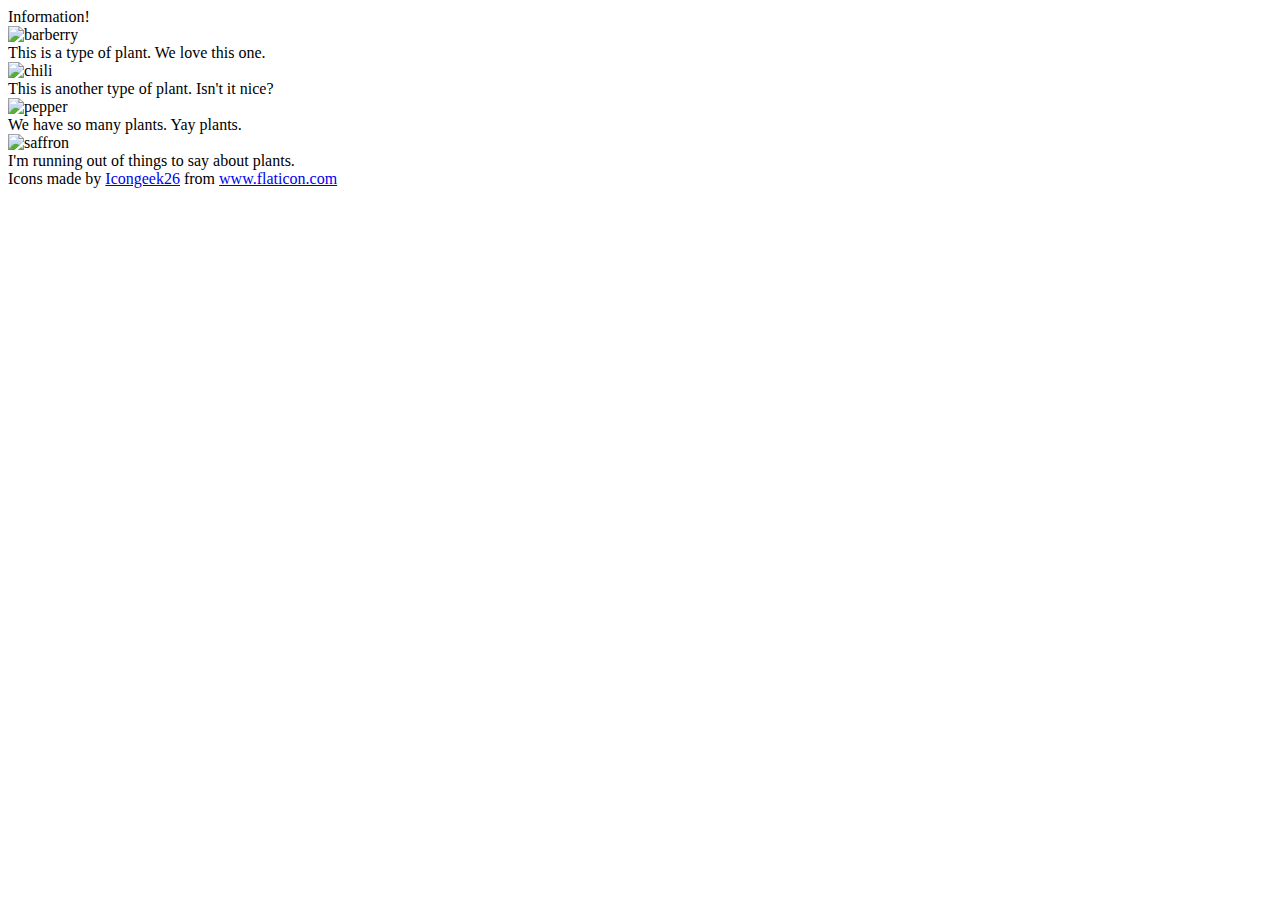
==== flex/04-flex-information/index.html @ 314190f6 "Wrap plants in a div and give class of .plants" ====
<!DOCTYPE html>
<html lang="en">
  <head>
    <meta charset="UTF-8">
    <meta http-equiv="X-UA-Compatible" content="IE=edge">
    <meta name="viewport" content="width=device-width, initial-scale=1.0">
    <title>Information</title>
    <link rel="stylesheet" href="style.css">
  </head>
  <body>
    <div class="title">Information!</div>

    <div class="plants">
      <img src="./images/barberry.png" alt="barberry">
      <div class="text">This is a type of plant. We love this one.</div>

      <img src="./images/chilli.png" alt="chili">
      <div class="text">This is another type of plant. Isn't it nice?</div>

      <img src="./images/pepper.png" alt="pepper">
      <div class="text">We have so many plants. Yay plants.</div>

      <img src="./images/saffron.png" alt="saffron">
      <div class="text">I'm running out of things to say about plants.</div>
      </div>
    

    <!-- disregard this section, it's here to give attribution to the creator of these icons -->
    <div class="footer">
      <div>Icons made by <a href="https://www.flaticon.com/authors/icongeek26" title="Icongeek26">Icongeek26</a> from <a href="https://www.flaticon.com/" title="Flaticon">www.flaticon.com</a></div>
    </div>
  </body>
</html>
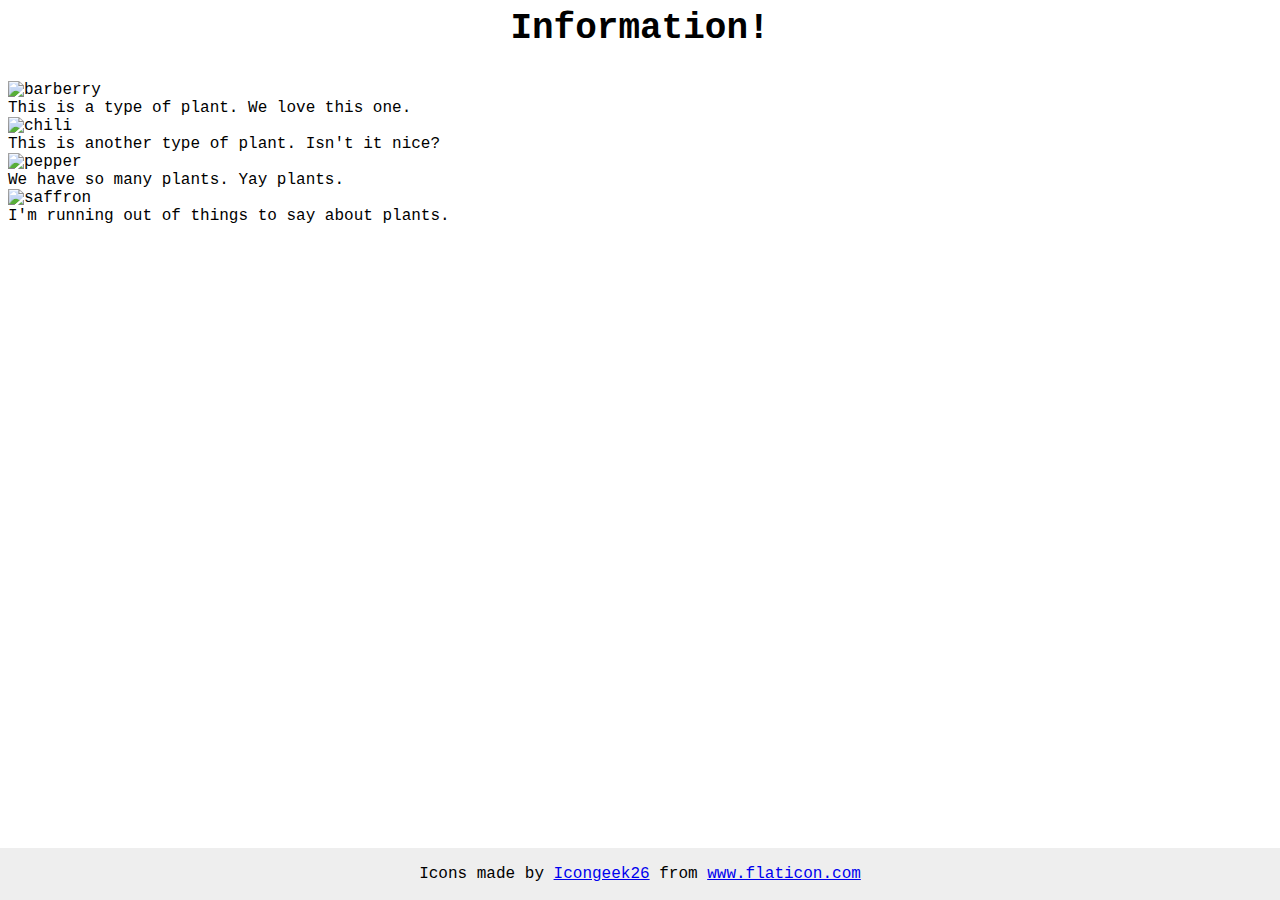
==== commit c8a2ebaf: "Wrap each plant in its own container" ====
--- a/flex/04-flex-information/index.html
+++ b/flex/04-flex-information/index.html
@@ -10,19 +10,26 @@
   <body>
     <div class="title">Information!</div>
 
-    <div class="plants">
+    <div class="barberry">
       <img src="./images/barberry.png" alt="barberry">
       <div class="text">This is a type of plant. We love this one.</div>
+    </div>
 
-      <img src="./images/chilli.png" alt="chili">
+    <div class="chilli"">
+    <img src="./images/chilli.png" alt="chili">
       <div class="text">This is another type of plant. Isn't it nice?</div>
-
-      <img src="./images/pepper.png" alt="pepper">
-      <div class="text">We have so many plants. Yay plants.</div>
-
+    </div>
+    
+    <div class="pepper">
+      <img src="./images/pepper.png" alt="pepper">        <div class="text">We have so many plants. Yay plants.</div>
+    </div>
+      
+    <div class="saffron">
       <img src="./images/saffron.png" alt="saffron">
       <div class="text">I'm running out of things to say about plants.</div>
-      </div>
+    </div>
+      
+    </div>
     
 
     <!-- disregard this section, it's here to give attribution to the creator of these icons -->
--- a/flex/04-flex-information/style.css
+++ b/flex/04-flex-information/style.css
@@ -0,0 +1,33 @@
+body {
+  font-family: 'Courier New', Courier, monospace;
+}
+
+img {
+  width: 100px;
+  height: 100px;
+}
+
+.title {
+  font-size: 36px;
+  font-weight: 900;
+  display: flex;
+  justify-content: center;
+  margin-bottom: 32px;
+}
+
+.plants {
+  display: flex;
+}
+
+/* do not edit this footer */
+.footer {
+  position: fixed;
+  bottom: 0;
+  left: 0;
+  right: 0;
+  height: 52px;
+  display: flex;
+  align-items: center;
+  justify-content: center;
+  background: #eee;
+}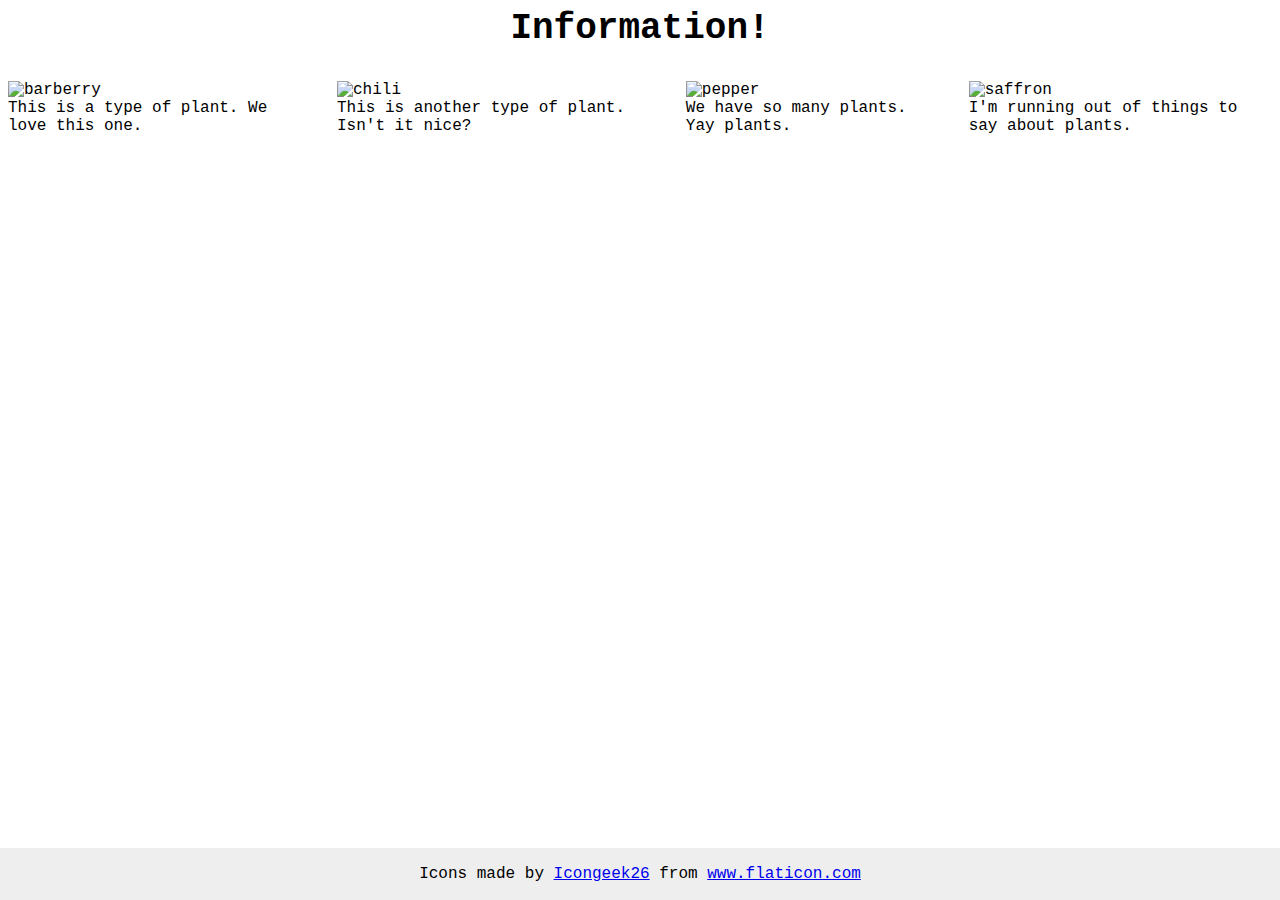
==== commit 2aadb658: "Wrap each item in .info class" ====
--- a/flex/04-flex-information/index.html
+++ b/flex/04-flex-information/index.html
@@ -10,24 +10,31 @@
   <body>
     <div class="title">Information!</div>
 
-    <div class="barberry">
-      <img src="./images/barberry.png" alt="barberry">
-      <div class="text">This is a type of plant. We love this one.</div>
-    </div>
-
-    <div class="chilli"">
-    <img src="./images/chilli.png" alt="chili">
-      <div class="text">This is another type of plant. Isn't it nice?</div>
+    <div class="images">
+      <div class="info">
+        <img src="./images/barberry.png" alt="barberry">
+        <div class="text">This is a type of plant. We love this one.</div>
+      </div>
+      
+  
+      <div class="info">
+        <img src="./images/chilli.png" alt="chili">
+        <div class="text">This is another type of plant. Isn't it nice?</div>
+      </div>
+      
+      
+      <div class="info">
+        <img src="./images/pepper.png" alt="pepper">        <div class="text">We have so many plants. Yay plants.</div>
+      </div>
+      
+        
+      <div class="info">
+        <img src="./images/saffron.png" alt="saffron">
+        <div class="text">I'm running out of things to say about plants.</div>
+      </div>
+      
     </div>
     
-    <div class="pepper">
-      <img src="./images/pepper.png" alt="pepper">        <div class="text">We have so many plants. Yay plants.</div>
-    </div>
-      
-    <div class="saffron">
-      <img src="./images/saffron.png" alt="saffron">
-      <div class="text">I'm running out of things to say about plants.</div>
-    </div>
       
     </div>
     
--- a/flex/04-flex-information/style.css
+++ b/flex/04-flex-information/style.css
@@ -15,8 +15,43 @@
   margin-bottom: 32px;
 }
 
-.plants {
+.images {
   display: flex;
+  flex-direction: row;
+  justify-content: center;
+  align-items: center;
+  gap: 52px;
+}
+
+.barberry {
+  display: flex;
+  flex-direction: column;
+  flex-grow: 1;
+  margin-left: 200px;
+}
+
+.chilli {
+  display: flex;
+  flex-direction: column;
+  flex-grow: 1;
+}
+
+.pepper {
+  display: flex;
+  flex-direction: column;
+  flex-grow: 1;
+}
+
+.saffron {
+  display: flex;
+  flex-direction: column;
+  flex-grow: 1;
+  margin-right: 200px;
+}
+
+.text {
+  display: flex;
+  align-items: center;
 }
 
 /* do not edit this footer */
